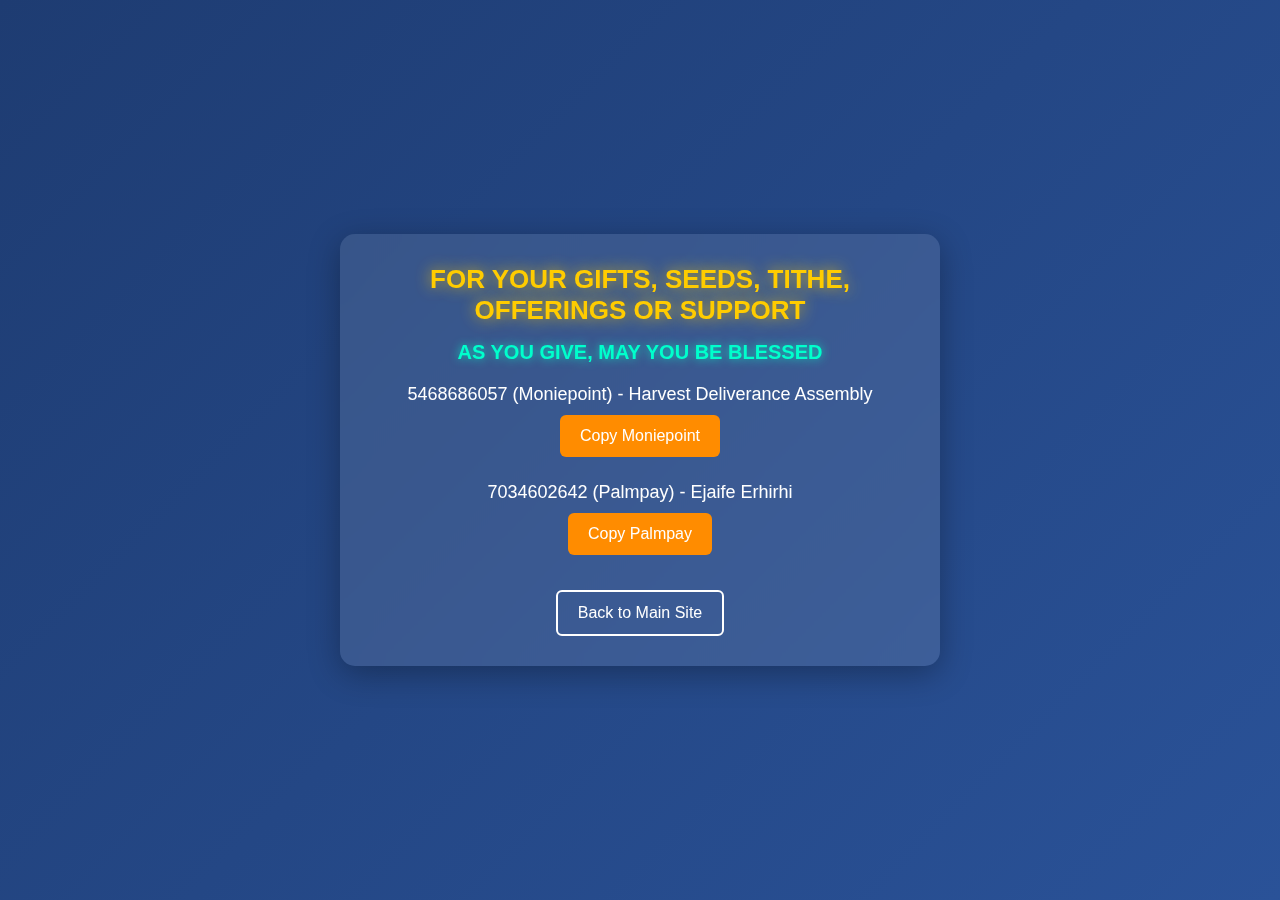
==== donation.html @ 5fea612c "Updated donation.html and style.css" ====
<!DOCTYPE html> <html 
lang="en"> <head>
    <meta charset="UTF-8"> 
    <meta name="viewport" 
    content="width=device-width, 
    initial-scale=1.0"> 
    <title>Church 
    Donation</title> <link 
    rel="stylesheet" 
    href="style.css">
</head> <body> <div 
    class="container">
        <h1>FOR YOUR GIFTS, 
        SEEDS, TITHE, OFFERINGS 
        OR SUPPORT</h1> <p 
        class="blessing">AS YOU 
        GIVE, MAY YOU BE 
        BLESSED</p> 
        <p>5468686057 
        (Moniepoint) - Harvest 
        Deliverance 
        Assembly</p> <button 
        onclick="copyAccount('5468686057')">Copy 
        Moniepoint</button>
        
        <p>7034602642 (Palmpay) 
        - Ejaife Erhirhi</p> 
        <button 
        onclick="copyAccount('7034602642')">Copy 
        Palmpay</button> <br> 
        <a href="index.html" 
        class="back-button">Back 
        to Main Site</a>
    </div> <script> function 
        copyAccount(accountNumber) 
        {
            navigator.clipboard.writeText(accountNumber).then(() 
            => {
                alert("Account 
                Number Copied: 
                " + 
                accountNumber);
            });
        }
    </script> </body>
</html>
---- style.css ----
/* General Reset */ * { margin: 
    0; padding: 0; box-sizing: 
    border-box; font-family: 
    'Poppins', sans-serif;
}
/* Full Page Background */ body 
{
    background: 
    linear-gradient(135deg, 
    #1e3c72, #2a5298);
    color: white; text-align: 
    center; height: 100vh; 
    display: flex; 
    justify-content: center; 
    align-items: center; 
    flex-direction: column;
}
/* Glassmorphism Container */ 
.container {
    background: rgba(255, 255, 
    255, 0.1); backdrop-filter: 
    blur(12px); padding: 30px; 
    border-radius: 15px; width: 
    90%; max-width: 600px; 
    box-shadow: 0 8px 32px 
    rgba(0, 0, 0, 0.3);
}
/* Glowing Heading */ h1 { 
    font-size: 26px; 
    font-weight: bold; 
    text-transform: uppercase; 
    margin-bottom: 15px; color: 
    #ffcc00;
    text-shadow: 0px 0px 15px 
    rgba(255, 204, 0, 0.8);
}
/* Inspirational Message */ 
.blessing {
    font-size: 20px; 
    font-weight: bold; color: 
    #00ffcc;
    text-shadow: 0px 0px 10px 
    rgba(0, 255, 204, 0.8); 
    margin-bottom: 20px;
}
/* Account Details */ p { 
    font-size: 18px; margin: 
    10px 0;
}
/* Copy Buttons */ button { 
    background: #ff8c00; 
    border: none; color: white; 
    padding: 12px 20px; 
    font-size: 16px; cursor: 
    pointer; border-radius: 
    6px; transition: 0.3s 
    ease-in-out; margin-bottom: 
    15px;
}
button:hover { background: 
    #ffa726;
    transform: scale(1.05);
}
/* Back to Main Site Button */ 
.back-button {
    background: transparent; 
    border: 2px solid white; 
    color: white; padding: 12px 
    20px; font-size: 16px; 
    cursor: pointer; 
    border-radius: 6px; 
    transition: 0.3s 
    ease-in-out; 
    text-decoration: none; 
    display: inline-block; 
    margin-top: 20px;
}
.back-button:hover { 
    background: white; color: 
    black; transform: 
    scale(1.05);
}
/* Custom Scrollbar */
::-webkit-scrollbar {
    width: 8px;
}
::-webkit-scrollbar-track {
    background: #2a5298;
}
::-webkit-scrollbar-thumb {
    background: #ff8c00; 
    border-radius: 6px;
}
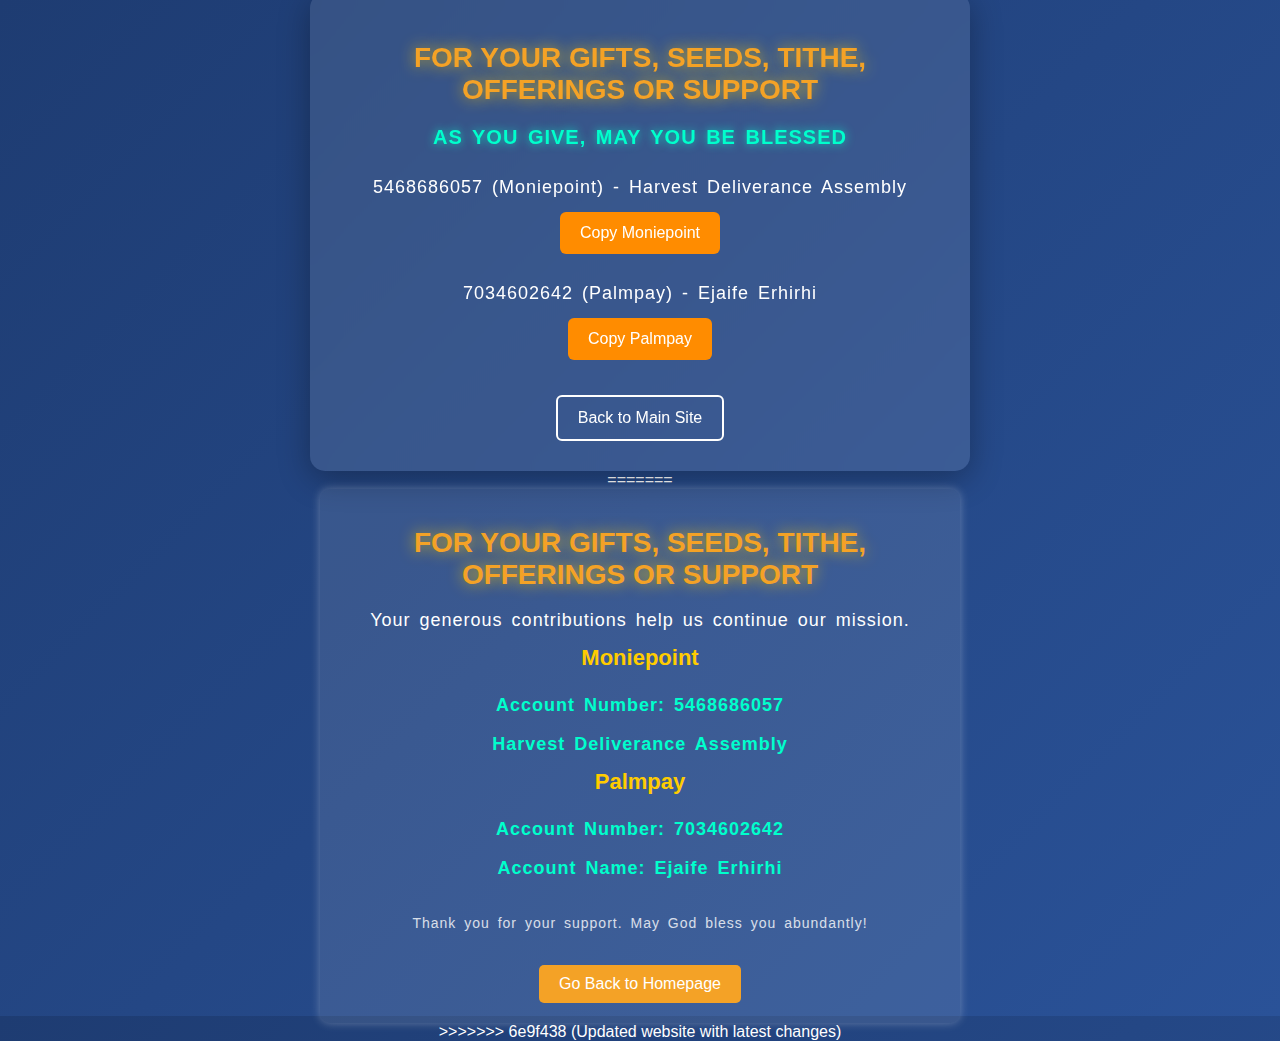
==== commit 9cc4351d: "Updated website with latest changes" ====
--- a/donation.html
+++ b/donation.html
@@ -1,3 +1,4 @@
+<<<<<<< HEAD
 <!DOCTYPE html> <html 
 lang="en"> <head>
     <meta charset="UTF-8"> 
@@ -43,4 +44,99 @@
             });
         }
     </script> </body>
+=======
+<!DOCTYPE html>
+<html lang="en">
+<head>
+    <meta charset="UTF-8">
+    <meta name="viewport" content="width=device-width, initial-scale=1.0">
+    <title>Donate - Harvest Deliverance Assembly</title>
+    <link rel="stylesheet" href="style.css">
+    <style>
+        body {
+            background-color: #1a1a2e; /* Dark blue background */
+            color: #fff;
+            font-family: 'Arial', sans-serif;
+            text-align: center;
+            padding: 50px;
+        }
+
+        .donation-container {
+            max-width: 600px;
+            margin: auto;
+            background: rgba(255, 255, 255, 0.1);
+            padding: 20px;
+            border-radius: 10px;
+            box-shadow: 0px 0px 10px rgba(255, 255, 255, 0.3);
+        }
+
+        h1 {
+            color: #f4a226; /* Gold color */
+            font-size: 28px;
+        }
+
+        p {
+            font-size: 18px;
+            line-height: 1.6;
+        }
+
+        .account-details {
+            font-size: 20px;
+            font-weight: bold;
+            margin-top: 20px;
+            color: #00ffcc; /* Light green */
+        }
+
+        .bank {
+            font-size: 22px;
+            font-weight: bold;
+            color: #ffcc00; /* Yellow */
+        }
+
+        .footer {
+            margin-top: 30px;
+            font-size: 14px;
+            opacity: 0.8;
+        }
+
+        .btn-back {
+            display: inline-block;
+            margin-top: 20px;
+            padding: 10px 20px;
+            font-size: 16px;
+            color: #fff;
+            background: #f4a226;
+            border: none;
+            border-radius: 5px;
+            text-decoration: none;
+            transition: 0.3s;
+        }
+
+        .btn-back:hover {
+            background: #d18f1d;
+        }
+    </style>
+</head>
+<body>
+    <div class="donation-container">
+        <h1>FOR YOUR GIFTS, SEEDS, TITHE, OFFERINGS OR SUPPORT</h1>
+        <p>Your generous contributions help us continue our mission.</p>
+
+        <div class="bank">Moniepoint</div>
+        <div class="account-details">
+            <p>Account Number: 5468686057</p>
+            <p>Harvest Deliverance Assembly</p>
+        </div>
+
+        <div class="bank">Palmpay</div>
+        <div class="account-details">
+            <p>Account Number: 7034602642</p>
+            <p>Account Name: Ejaife Erhirhi</p>
+        </div>
+
+        <p class="footer">Thank you for your support. May God bless you abundantly!</p>
+        <a href="index.html" class="btn-back">Go Back to Homepage</a>
+    </div>
+</body>
+>>>>>>> 6e9f438 (Updated website with latest changes)
 </html>
--- a/style.css
+++ b/style.css
@@ -1,3 +1,4 @@
+<<<<<<< HEAD
 /* General Reset */ * { margin: 
     0; padding: 0; box-sizing: 
     border-box; font-family: 
@@ -91,3 +92,111 @@
     background: #ff8c00; 
     border-radius: 6px;
 }
+=======
+/* General Adjustments */
+body {
+    line-height: 1.8; /* Improves readability */
+}
+
+/* Adjust letter and word spacing for better readability */
+p {
+    letter-spacing: 1px;
+    word-spacing: 3px;
+}
+
+/* Increase spacing between sections */
+section {
+    margin-bottom: 30px; /* More spacing between sections */
+}
+
+/* Header */
+header h1 {
+    font-size: 32px;
+    font-weight: bold;
+    color: white;
+    text-shadow: 3px 3px 8px gold;
+    background: linear-gradient(to right, purple, gold);
+    padding: 15px;
+    border-radius: 10px;
+}
+
+/* Social Media Handles */
+.social-media a {
+    color: darkblue;
+    text-decoration: underline;
+    font-weight: bold;
+    letter-spacing: 1px; /* Adds spacing between letters */
+    word-spacing: 2px; /* Adds spacing between words */
+    transition: color 0.3s ease-in-out;
+}
+
+.social-media a:hover {
+    color: lightpurple;
+}
+
+/* Bishop Image */
+.bishop img {
+    width: 150px; /* Reduced size for better fit */
+    height: auto;
+    border-radius: 10px;
+    margin: 10px 0;
+}
+
+/* Donation Button */
+.donate-button {
+    display: inline-block;
+    background: linear-gradient(to right, gold, orange);
+    padding: 12px 20px;
+    border-radius: 5px;
+    color: white;
+    font-size: 18px;
+    font-weight: bold;
+    text-decoration: none;
+    box-shadow: 2px 2px 8px rgba(0, 0, 0, 0.5);
+    animation: pulse 2s infinite;
+}
+
+@keyframes pulse {
+    0% { transform: scale(1); }
+    50% { transform: scale(1.05); }
+    100% { transform: scale(1); }
+}
+
+/* Good News Section */
+.good-news {
+    text-align: center;
+    font-weight: bold;
+    font-size: 20px;
+    padding: 20px;
+    background: linear-gradient(to right, orange, yellow);
+    border-radius: 10px;
+}
+
+.good-news h2 {
+    font-size: 28px;
+    text-shadow: 3px 3px 8px gold;
+}
+
+.good-news .theme {
+    font-size: 30px;
+    font-weight: bold;
+    color: white;
+    background: linear-gradient(to right, red, purple);
+    padding: 10px;
+    border-radius: 8px;
+    text-shadow: 4px 4px 10px black;
+    animation: glow 1.5s infinite alternate;
+}
+
+@keyframes glow {
+    0% { text-shadow: 0 0 5px gold; }
+    100% { text-shadow: 0 0 15px white; }
+}
+
+/* General Text Adjustments */
+.text-content {
+    letter-spacing: 1.5px;
+    word-spacing: 4px;
+    text-align: justify;
+}
+>>>>>>> 6e9f438 (Updated website with latest changes)
--- a/style.css
+++ b/style.css
@@ -1,3 +1,4 @@
+<<<<<<< HEAD
 /* General Reset */ * { margin: 
     0; padding: 0; box-sizing: 
     border-box; font-family: 
@@ -91,3 +92,111 @@
     background: #ff8c00; 
     border-radius: 6px;
 }
+=======
+/* General Adjustments */
+body {
+    line-height: 1.8; /* Improves readability */
+}
+
+/* Adjust letter and word spacing for better readability */
+p {
+    letter-spacing: 1px;
+    word-spacing: 3px;
+}
+
+/* Increase spacing between sections */
+section {
+    margin-bottom: 30px; /* More spacing between sections */
+}
+
+/* Header */
+header h1 {
+    font-size: 32px;
+    font-weight: bold;
+    color: white;
+    text-shadow: 3px 3px 8px gold;
+    background: linear-gradient(to right, purple, gold);
+    padding: 15px;
+    border-radius: 10px;
+}
+
+/* Social Media Handles */
+.social-media a {
+    color: darkblue;
+    text-decoration: underline;
+    font-weight: bold;
+    letter-spacing: 1px; /* Adds spacing between letters */
+    word-spacing: 2px; /* Adds spacing between words */
+    transition: color 0.3s ease-in-out;
+}
+
+.social-media a:hover {
+    color: lightpurple;
+}
+
+/* Bishop Image */
+.bishop img {
+    width: 150px; /* Reduced size for better fit */
+    height: auto;
+    border-radius: 10px;
+    margin: 10px 0;
+}
+
+/* Donation Button */
+.donate-button {
+    display: inline-block;
+    background: linear-gradient(to right, gold, orange);
+    padding: 12px 20px;
+    border-radius: 5px;
+    color: white;
+    font-size: 18px;
+    font-weight: bold;
+    text-decoration: none;
+    box-shadow: 2px 2px 8px rgba(0, 0, 0, 0.5);
+    animation: pulse 2s infinite;
+}
+
+@keyframes pulse {
+    0% { transform: scale(1); }
+    50% { transform: scale(1.05); }
+    100% { transform: scale(1); }
+}
+
+/* Good News Section */
+.good-news {
+    text-align: center;
+    font-weight: bold;
+    font-size: 20px;
+    padding: 20px;
+    background: linear-gradient(to right, orange, yellow);
+    border-radius: 10px;
+}
+
+.good-news h2 {
+    font-size: 28px;
+    text-shadow: 3px 3px 8px gold;
+}
+
+.good-news .theme {
+    font-size: 30px;
+    font-weight: bold;
+    color: white;
+    background: linear-gradient(to right, red, purple);
+    padding: 10px;
+    border-radius: 8px;
+    text-shadow: 4px 4px 10px black;
+    animation: glow 1.5s infinite alternate;
+}
+
+@keyframes glow {
+    0% { text-shadow: 0 0 5px gold; }
+    100% { text-shadow: 0 0 15px white; }
+}
+
+/* General Text Adjustments */
+.text-content {
+    letter-spacing: 1.5px;
+    word-spacing: 4px;
+    text-align: justify;
+}
+>>>>>>> 6e9f438 (Updated website with latest changes)
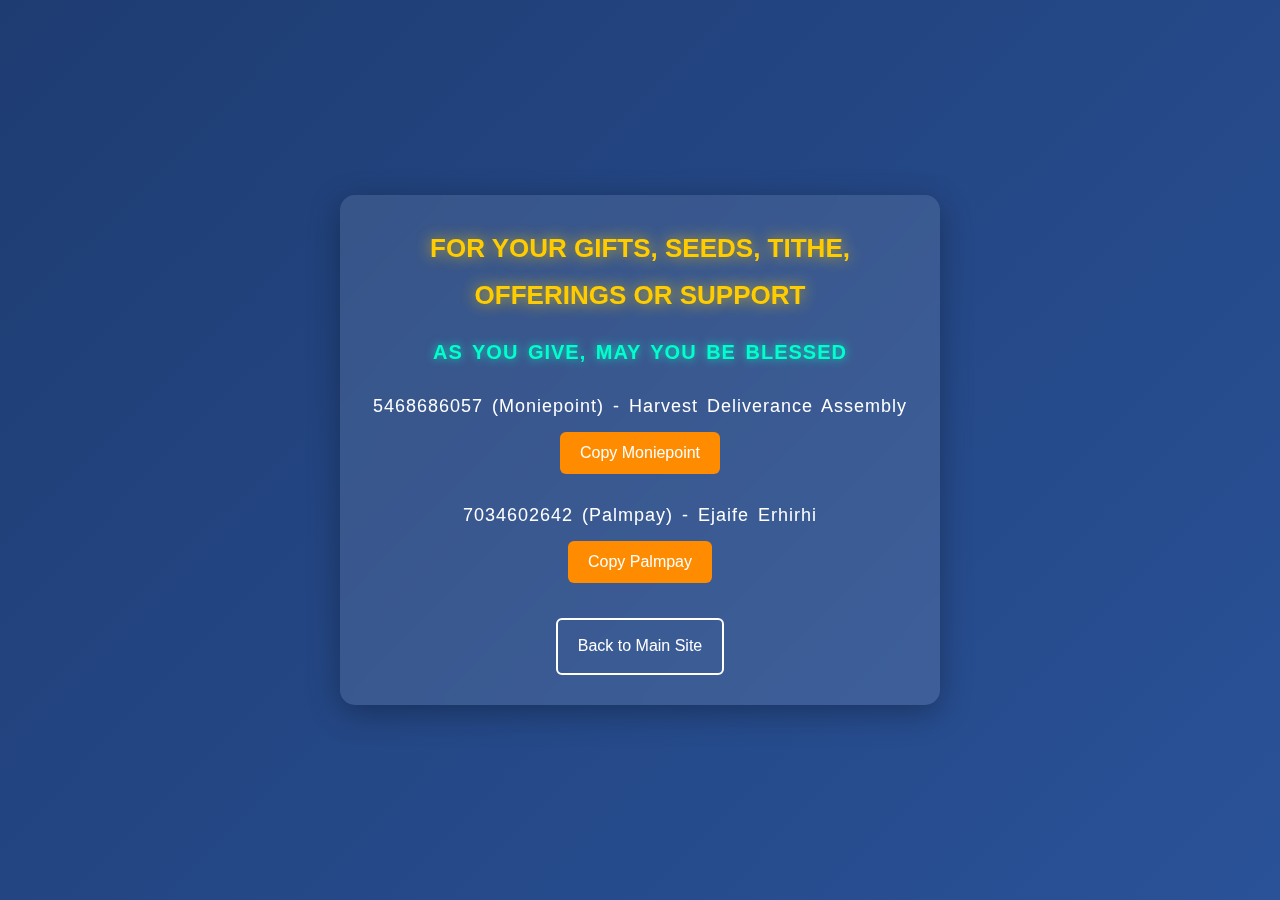
==== commit b4006104: "updted" ====
--- a/donation.html
+++ b/donation.html
@@ -1,4 +1,3 @@
-<<<<<<< HEAD
 <!DOCTYPE html> <html 
 lang="en"> <head>
     <meta charset="UTF-8"> 
@@ -44,99 +43,4 @@
             });
         }
     </script> </body>
-=======
-<!DOCTYPE html>
-<html lang="en">
-<head>
-    <meta charset="UTF-8">
-    <meta name="viewport" content="width=device-width, initial-scale=1.0">
-    <title>Donate - Harvest Deliverance Assembly</title>
-    <link rel="stylesheet" href="style.css">
-    <style>
-        body {
-            background-color: #1a1a2e; /* Dark blue background */
-            color: #fff;
-            font-family: 'Arial', sans-serif;
-            text-align: center;
-            padding: 50px;
-        }
 
-        .donation-container {
-            max-width: 600px;
-            margin: auto;
-            background: rgba(255, 255, 255, 0.1);
-            padding: 20px;
-            border-radius: 10px;
-            box-shadow: 0px 0px 10px rgba(255, 255, 255, 0.3);
-        }
-
-        h1 {
-            color: #f4a226; /* Gold color */
-            font-size: 28px;
-        }
-
-        p {
-            font-size: 18px;
-            line-height: 1.6;
-        }
-
-        .account-details {
-            font-size: 20px;
-            font-weight: bold;
-            margin-top: 20px;
-            color: #00ffcc; /* Light green */
-        }
-
-        .bank {
-            font-size: 22px;
-            font-weight: bold;
-            color: #ffcc00; /* Yellow */
-        }
-
-        .footer {
-            margin-top: 30px;
-            font-size: 14px;
-            opacity: 0.8;
-        }
-
-        .btn-back {
-            display: inline-block;
-            margin-top: 20px;
-            padding: 10px 20px;
-            font-size: 16px;
-            color: #fff;
-            background: #f4a226;
-            border: none;
-            border-radius: 5px;
-            text-decoration: none;
-            transition: 0.3s;
-        }
-
-        .btn-back:hover {
-            background: #d18f1d;
-        }
-    </style>
-</head>
-<body>
-    <div class="donation-container">
-        <h1>FOR YOUR GIFTS, SEEDS, TITHE, OFFERINGS OR SUPPORT</h1>
-        <p>Your generous contributions help us continue our mission.</p>
-
-        <div class="bank">Moniepoint</div>
-        <div class="account-details">
-            <p>Account Number: 5468686057</p>
-            <p>Harvest Deliverance Assembly</p>
-        </div>
-
-        <div class="bank">Palmpay</div>
-        <div class="account-details">
-            <p>Account Number: 7034602642</p>
-            <p>Account Name: Ejaife Erhirhi</p>
-        </div>
-
-        <p class="footer">Thank you for your support. May God bless you abundantly!</p>
-        <a href="index.html" class="btn-back">Go Back to Homepage</a>
-    </div>
-</body>
->>>>>>> 6e9f438 (Updated website with latest changes)
-</html>
--- a/style.css
+++ b/style.css
@@ -1,4 +1,3 @@
-<<<<<<< HEAD
 /* General Reset */ * { margin: 
     0; padding: 0; box-sizing: 
     border-box; font-family: 
@@ -92,7 +91,7 @@
     background: #ff8c00; 
     border-radius: 6px;
 }
-=======
+
 /* General Adjustments */
 body {
     line-height: 1.8; /* Improves readability */
@@ -199,4 +198,3 @@
     word-spacing: 4px;
     text-align: justify;
 }
->>>>>>> 6e9f438 (Updated website with latest changes)
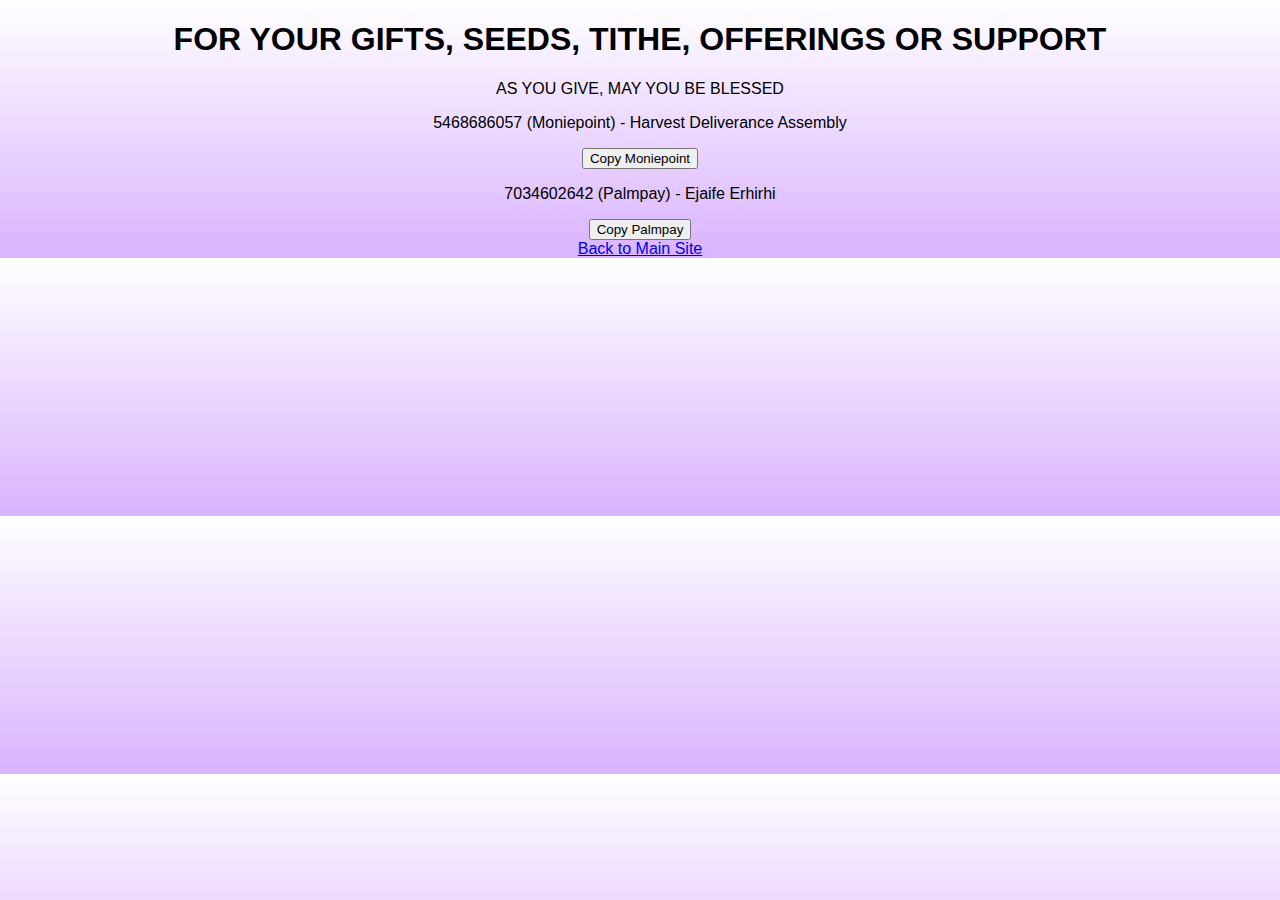
==== commit d2be5aa5: "updatedwebsite layout animations" ====
--- a/donation.html
+++ b/donation.html
@@ -1,46 +1,37 @@
-<!DOCTYPE html> <html 
-lang="en"> <head>
-    <meta charset="UTF-8"> 
-    <meta name="viewport" 
-    content="width=device-width, 
-    initial-scale=1.0"> 
-    <title>Church 
-    Donation</title> <link 
-    rel="stylesheet" 
-    href="style.css">
-</head> <body> <div 
-    class="container">
-        <h1>FOR YOUR GIFTS, 
-        SEEDS, TITHE, OFFERINGS 
-        OR SUPPORT</h1> <p 
-        class="blessing">AS YOU 
-        GIVE, MAY YOU BE 
-        BLESSED</p> 
-        <p>5468686057 
-        (Moniepoint) - Harvest 
-        Deliverance 
-        Assembly</p> <button 
-        onclick="copyAccount('5468686057')">Copy 
-        Moniepoint</button>
+<!DOCTYPE html>
+<html lang="en">
+<head>
+    <meta charset="UTF-8">
+    <meta name="viewport" content="width=device-width, initial-scale=1.0">
+    <title>Church Donation</title>
+    <link rel="stylesheet" href="style.css">
+</head>
+<body>
+    <div class="container">
+        <h1>FOR YOUR GIFTS, SEEDS, TITHE, OFFERINGS OR SUPPORT</h1>
+        <p class="blessing">AS YOU GIVE, MAY YOU BE BLESSED</p>
         
-        <p>7034602642 (Palmpay) 
-        - Ejaife Erhirhi</p> 
-        <button 
-        onclick="copyAccount('7034602642')">Copy 
-        Palmpay</button> <br> 
-        <a href="index.html" 
-        class="back-button">Back 
-        to Main Site</a>
-    </div> <script> function 
-        copyAccount(accountNumber) 
-        {
-            navigator.clipboard.writeText(accountNumber).then(() 
-            => {
-                alert("Account 
-                Number Copied: 
-                " + 
-                accountNumber);
+        <p>5468686057 (Moniepoint) - Harvest Deliverance Assembly</p>
+        <button class="copy-btn" data-account="5468686057">Copy Moniepoint</button>
+        
+        <p>7034602642 (Palmpay) - Ejaife Erhirhi</p>
+        <button class="copy-btn" data-account="7034602642">Copy Palmpay</button>
+
+        <br>
+        <a href="index.html" class="back-button">Back to Main Site</a>
+    </div>
+
+    <script>
+        document.querySelectorAll(".copy-btn").forEach(button => {
+            button.addEventListener("click", function () {
+                const accountNumber = this.getAttribute("data-account");
+                navigator.clipboard.writeText(accountNumber).then(() => {
+                    alert("Account Number Copied: " + accountNumber);
+                }).catch(err => {
+                    console.error("Failed to copy: ", err);
+                });
             });
-        }
-    </script> </body>
-
+        });
+    </script>
+</body>
+</html>
--- a/style.css
+++ b/style.css
@@ -1,200 +1,117 @@
-/* General Reset */ * { margin: 
-    0; padding: 0; box-sizing: 
-    border-box; font-family: 
-    'Poppins', sans-serif;
+body { font-family: Arial, 
+    sans-serif; background: 
+    linear-gradient(to bottom, 
+    #ffffff, #d9b3ff);
+    text-align: center; margin: 
+    0; padding: 0;
 }
-/* Full Page Background */ body 
+/* Header Logo */ .header-logo 
+img {
+    width: 100%; max-width: 
+    250px; display: block; 
+    margin: 10px auto;
+}
+/* Corner Logos */ 
+.corner-logos img {
+    position: absolute; width: 
+    50px; top: 10px;
+}
+.top-left { left: 10px; } 
+.top-right { right: 10px; } /* 
+Welcome Title */ .welcome-title 
 {
-    background: 
-    linear-gradient(135deg, 
-    #1e3c72, #2a5298);
-    color: white; text-align: 
-    center; height: 100vh; 
-    display: flex; 
-    justify-content: center; 
-    align-items: center; 
-    flex-direction: column;
+    font-size: 2em; 
+    font-weight: bold; color: 
+    #6a0dad;
+    text-shadow: 2px 2px 
+    #ffcc00;
 }
-/* Glassmorphism Container */ 
-.container {
-    background: rgba(255, 255, 
-    255, 0.1); backdrop-filter: 
-    blur(12px); padding: 30px; 
-    border-radius: 15px; width: 
-    90%; max-width: 600px; 
-    box-shadow: 0 8px 32px 
-    rgba(0, 0, 0, 0.3);
+/* Sections */ .section-title { 
+    font-size: 1.5em; 
+    font-weight: bold; color: 
+    #6a0dad;
+}7
+/* Highlighted Text */ 
+.highlighted {
+    font-weight: bold;
+    color: white; /* White text for contrast */
+    background: linear-gradient(to right, #ff4500, #ffcc00); /* Darker orange to bright gold */
+    padding: 8px;
+    border-radius: 5px;
+    display: inline-block;
+    font-size: 1.2em;
 }
-/* Glowing Heading */ h1 { 
-    font-size: 26px; 
-    font-weight: bold; 
-    text-transform: uppercase; 
-    margin-bottom: 15px; color: 
+    
+}
+/* Good News Box */ .good-news 
+{
+    background: #f3e5f5; 
+    padding: 15px; 
+    border-radius: 10px; width: 
+    80%; margin: 20px auto;
+}
+.theme-box { background: 
+    #240090;
+    padding: 10px; 
+    border-radius: 8px; width: 
+    60%; margin: 15px auto;
+}
+.theme-text { font-size: 1.3em; 
+    font-weight: bold; color: 
+    yellow;
+}
+/* Bishop Section */ 
+.bishop-section img {
+    width: 150px; 
+    border-radius: 10px;
+}
+.bishop-text { font-size: 1em; 
+    margin-top: 10px;
+}
+/* Social Media */ 
+.social-media h3 {
+    font-size: 1.5em; 
+    font-weight: bold; color: 
+    #6a0dad;
+}
+.social-media p { font-size: 
+    1.1em; font-weight: bold;
+}
+/* Donation Button */ .donation 
+{
+    background: #ff6600; 
+    padding: 15px; 
+    border-radius: 8px; width: 
+    80%; margin: 30px auto;
+}
+.donation-text { color: white; 
+    font-size: 1.2em; 
+    font-weight: bold;
+}
+/* Spacing Fix: Between 
+Donation and Stay Connected */ 
+.donation {
+    margin-bottom: 80px;
+}
+/* Stay Connected */ 
+.stay-connected h2 {
+    font-size: 1.5em; 
+    font-weight: bold; color: 
+    #6a0dad;
+    text-shadow: 2px 2px 
     #ffcc00;
-    text-shadow: 0px 0px 15px 
-    rgba(255, 204, 0, 0.8);
 }
-/* Inspirational Message */ 
-.blessing {
-    font-size: 20px; 
-    font-weight: bold; color: 
-    #00ffcc;
-    text-shadow: 0px 0px 10px 
-    rgba(0, 255, 204, 0.8); 
-    margin-bottom: 20px;
-}
-/* Account Details */ p { 
-    font-size: 18px; margin: 
-    10px 0;
-}
-/* Copy Buttons */ button { 
-    background: #ff8c00; 
-    border: none; color: white; 
-    padding: 12px 20px; 
-    font-size: 16px; cursor: 
-    pointer; border-radius: 
-    6px; transition: 0.3s 
-    ease-in-out; margin-bottom: 
-    15px;
-}
-button:hover { background: 
-    #ffa726;
-    transform: scale(1.05);
-}
-/* Back to Main Site Button */ 
-.back-button {
-    background: transparent; 
-    border: 2px solid white; 
-    color: white; padding: 12px 
-    20px; font-size: 16px; 
-    cursor: pointer; 
-    border-radius: 6px; 
-    transition: 0.3s 
-    ease-in-out; 
-    text-decoration: none; 
-    display: inline-block; 
-    margin-top: 20px;
-}
-.back-button:hover { 
-    background: white; color: 
-    black; transform: 
-    scale(1.05);
-}
-/* Custom Scrollbar */
-::-webkit-scrollbar {
-    width: 8px;
-}
-::-webkit-scrollbar-track {
-    background: #2a5298;
-}
-::-webkit-scrollbar-thumb {
-    background: #ff8c00; 
-    border-radius: 6px;
+.donation-link {
+    font-weight: bold;
+    color: white;
+    background: linear-gradient(to right, #ff4500, #ffcc00);
+    padding: 10px 15px;
+    border-radius: 5px;
+    text-decoration: none;
+    display: inline-block;
+    transition: 0.3s;
 }
 
-/* General Adjustments */
-body {
-    line-height: 1.8; /* Improves readability */
+.donation-link:hover {
+    background: linear-gradient(to right, #cc3700, #e6b800);
 }
-
-/* Adjust letter and word spacing for better readability */
-p {
-    letter-spacing: 1px;
-    word-spacing: 3px;
-}
-
-/* Increase spacing between sections */
-section {
-    margin-bottom: 30px; /* More spacing between sections */
-}
-
-/* Header */
-header h1 {
-    font-size: 32px;
-    font-weight: bold;
-    color: white;
-    text-shadow: 3px 3px 8px gold;
-    background: linear-gradient(to right, purple, gold);
-    padding: 15px;
-    border-radius: 10px;
-}
-
-/* Social Media Handles */
-.social-media a {
-    color: darkblue;
-    text-decoration: underline;
-    font-weight: bold;
-    letter-spacing: 1px; /* Adds spacing between letters */
-    word-spacing: 2px; /* Adds spacing between words */
-    transition: color 0.3s ease-in-out;
-}
-
-.social-media a:hover {
-    color: lightpurple;
-}
-
-/* Bishop Image */
-.bishop img {
-    width: 150px; /* Reduced size for better fit */
-    height: auto;
-    border-radius: 10px;
-    margin: 10px 0;
-}
-
-/* Donation Button */
-.donate-button {
-    display: inline-block;
-    background: linear-gradient(to right, gold, orange);
-    padding: 12px 20px;
-    border-radius: 5px;
-    color: white;
-    font-size: 18px;
-    font-weight: bold;
-    text-decoration: none;
-    box-shadow: 2px 2px 8px rgba(0, 0, 0, 0.5);
-    animation: pulse 2s infinite;
-}
-
-@keyframes pulse {
-    0% { transform: scale(1); }
-    50% { transform: scale(1.05); }
-    100% { transform: scale(1); }
-}
-
-/* Good News Section */
-.good-news {
-    text-align: center;
-    font-weight: bold;
-    font-size: 20px;
-    padding: 20px;
-    background: linear-gradient(to right, orange, yellow);
-    border-radius: 10px;
-}
-
-.good-news h2 {
-    font-size: 28px;
-    text-shadow: 3px 3px 8px gold;
-}
-
-.good-news .theme {
-    font-size: 30px;
-    font-weight: bold;
-    color: white;
-    background: linear-gradient(to right, red, purple);
-    padding: 10px;
-    border-radius: 8px;
-    text-shadow: 4px 4px 10px black;
-    animation: glow 1.5s infinite alternate;
-}
-
-@keyframes glow {
-    0% { text-shadow: 0 0 5px gold; }
-    100% { text-shadow: 0 0 15px white; }
-}
-
-/* General Text Adjustments */
-.text-content {
-    letter-spacing: 1.5px;
-    word-spacing: 4px;
-    text-align: justify;
-}
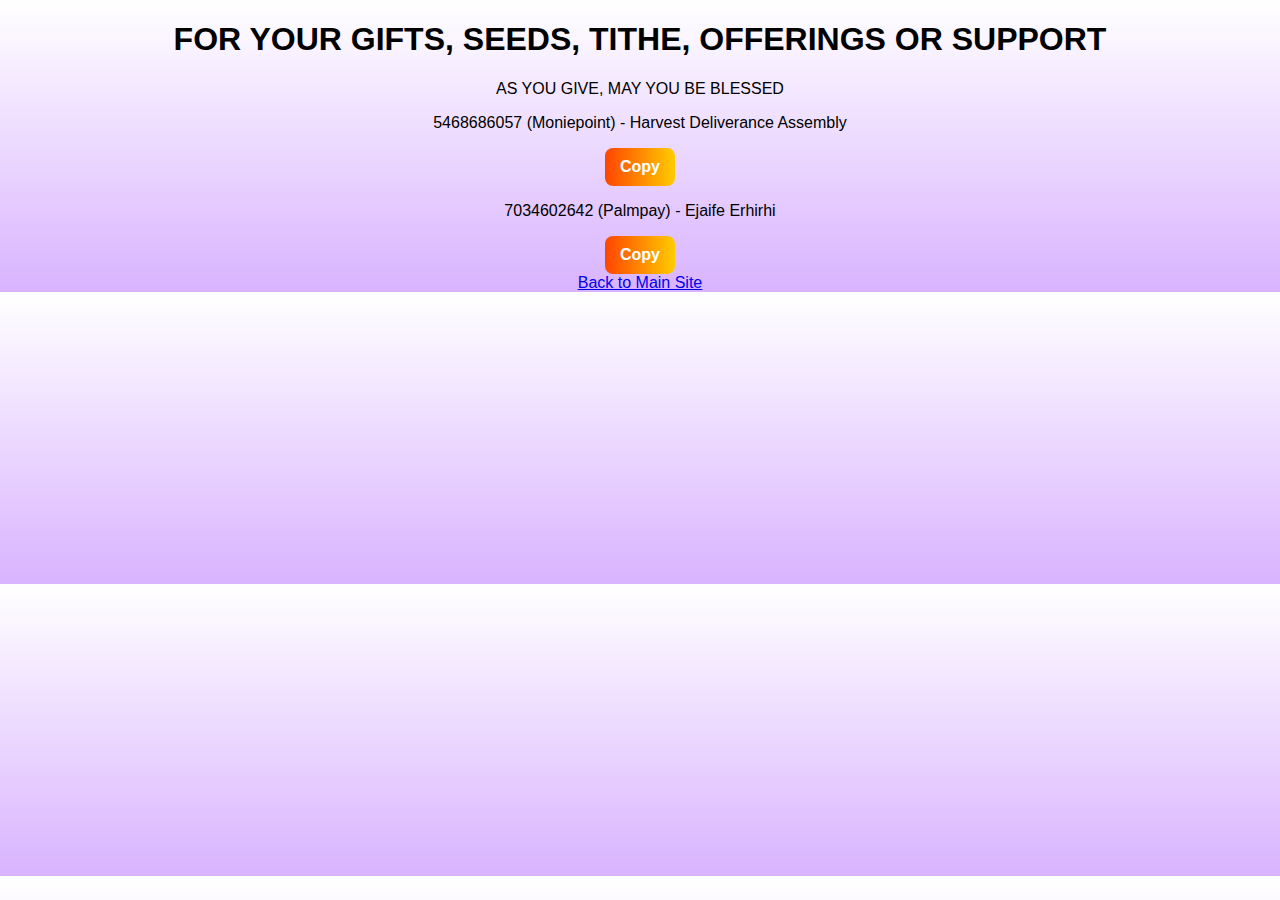
==== commit 0f4b3666: "updated website layouts animation stylings" ====
--- a/donation.html
+++ b/donation.html
@@ -12,26 +12,27 @@
         <p class="blessing">AS YOU GIVE, MAY YOU BE BLESSED</p>
         
         <p>5468686057 (Moniepoint) - Harvest Deliverance Assembly</p>
-        <button class="copy-btn" data-account="5468686057">Copy Moniepoint</button>
+        <button class="copy-btn" data-account="5468686057" onclick="copyText(this)">Copy</button>
         
         <p>7034602642 (Palmpay) - Ejaife Erhirhi</p>
-        <button class="copy-btn" data-account="7034602642">Copy Palmpay</button>
+        <button class="copy-btn" data-account="7034602642" onclick="copyText(this)">Copy</button>
 
         <br>
         <a href="index.html" class="back-button">Back to Main Site</a>
     </div>
 
     <script>
-        document.querySelectorAll(".copy-btn").forEach(button => {
-            button.addEventListener("click", function () {
-                const accountNumber = this.getAttribute("data-account");
-                navigator.clipboard.writeText(accountNumber).then(() => {
-                    alert("Account Number Copied: " + accountNumber);
-                }).catch(err => {
-                    console.error("Failed to copy: ", err);
-                });
+        function copyText(button) {
+            const accountNumber = button.getAttribute("data-account");
+            navigator.clipboard.writeText(accountNumber).then(() => {
+                button.innerText = "Copied!";
+                setTimeout(() => {
+                    button.innerText = "Copy";
+                }, 2000);
+            }).catch(err => {
+                console.error("Failed to copy: ", err);
             });
-        });
+        }
     </script>
 </body>
 </html>
--- a/style.css
+++ b/style.css
@@ -1,106 +1,150 @@
-body { font-family: Arial, 
-    sans-serif; background: 
-    linear-gradient(to bottom, 
-    #ffffff, #d9b3ff);
-    text-align: center; margin: 
-    0; padding: 0;
+/* General Page Styling */
+body { 
+    font-family: Arial, sans-serif; 
+    background: linear-gradient(to bottom, #ffffff, #d9b3ff);
+    text-align: center; 
+    margin: 0; 
+    padding: 0;
 }
-/* Header Logo */ .header-logo 
-img {
-    width: 100%; max-width: 
-    250px; display: block; 
+
+/* Header Logo */
+.header-logo img {
+    width: 100%;
+    max-width: 250px; 
+    display: block; 
     margin: 10px auto;
 }
-/* Corner Logos */ 
+
+/* Corner Logos */
 .corner-logos img {
-    position: absolute; width: 
-    50px; top: 10px;
+    position: absolute; 
+    width: 50px; 
+    top: 10px;
 }
+
 .top-left { left: 10px; } 
-.top-right { right: 10px; } /* 
-Welcome Title */ .welcome-title 
-{
+.top-right { right: 10px; } 
+
+/* Welcome Title */
+.welcome-title {
     font-size: 2em; 
-    font-weight: bold; color: 
-    #6a0dad;
-    text-shadow: 2px 2px 
-    #ffcc00;
+    font-weight: bold; 
+    color: #6a0dad;
+    text-shadow: 2px 2px #ffcc00;
 }
-/* Sections */ .section-title { 
+
+/* Sections */
+.section-title { 
     font-size: 1.5em; 
-    font-weight: bold; color: 
-    #6a0dad;
-}7
-/* Highlighted Text */ 
+    font-weight: bold; 
+    color: #6a0dad;
+}
+
+/* Highlighted Text */
 .highlighted {
     font-weight: bold;
-    color: white; /* White text for contrast */
-    background: linear-gradient(to right, #ff4500, #ffcc00); /* Darker orange to bright gold */
+    color: white; 
+    background: linear-gradient(to right, #ff4500, #ffcc00);
     padding: 8px;
     border-radius: 5px;
     display: inline-block;
     font-size: 1.2em;
 }
-    
-}
-/* Good News Box */ .good-news 
-{
+
+/* Good News Box */
+.good-news {
     background: #f3e5f5; 
     padding: 15px; 
-    border-radius: 10px; width: 
-    80%; margin: 20px auto;
+    border-radius: 10px; 
+    width: 80%; 
+    margin: 20px auto;
 }
-.theme-box { background: 
-    #240090;
+
+/* Theme Box */
+.theme-box { 
+    background: #240090;
     padding: 10px; 
-    border-radius: 8px; width: 
-    60%; margin: 15px auto;
+    border-radius: 8px; 
+    width: 60%; 
+    margin: 15px auto;
 }
-.theme-text { font-size: 1.3em; 
-    font-weight: bold; color: 
-    yellow;
+
+/* THEME: "THIS HANDSOME MAN MUST HAVE SOME" */
+.theme-text { 
+    font-size: 2em; /* Bigger and bolder */
+    font-weight: 900; /* Strong bold effect */
+    color: yellow;
+    text-shadow: 4px 4px 5px rgba(0, 0, 0, 0.6);
 }
-/* Bishop Section */ 
-.bishop-section img {
-    width: 150px; 
-    border-radius: 10px;
+
+/* Bishop Section */
+.bishop-section {
+    margin-top: 20px;
+    text-align: center;
 }
-.bishop-text { font-size: 1em; 
+
+.bishop-picture {
+    width: 80px; /* Reduced size */
+    max-width: 100%;
+    border-radius: 5px;
+    box-shadow: 2px 2px 5px rgba(0, 0, 0, 0.3);
+}
+
+.bishop-text { 
+    font-size: 1em; 
     margin-top: 10px;
 }
-/* Social Media */ 
+
+/* Social Media */
 .social-media h3 {
     font-size: 1.5em; 
-    font-weight: bold; color: 
-    #6a0dad;
+    font-weight: bold; 
+    color: #6a0dad;
 }
-.social-media p { font-size: 
-    1.1em; font-weight: bold;
+
+.social-media p { 
+    font-size: 1.1em; 
+    font-weight: bold;
 }
-/* Donation Button */ .donation 
-{
+
+/* Donation Section */
+.donation {
     background: #ff6600; 
     padding: 15px; 
-    border-radius: 8px; width: 
-    80%; margin: 30px auto;
+    border-radius: 8px; 
+    width: 80%; 
+    margin: 30px auto;
 }
-.donation-text { color: white; 
+
+.donation-text { 
+    color: white; 
     font-size: 1.2em; 
     font-weight: bold;
 }
-/* Spacing Fix: Between 
-Donation and Stay Connected */ 
-.donation {
-    margin-bottom: 80px;
+
+/* Copy Buttons Styling */
+.copy-btn {
+    background: linear-gradient(to right, #ff4500, #ffcc00);
+    color: white;
+    font-size: 16px;
+    font-weight: bold;
+    border: none;
+    padding: 10px 15px;
+    border-radius: 8px;
+    cursor: pointer;
+    transition: 0.3s;
 }
-/* Stay Connected */ 
-.stay-connected h2 {
-    font-size: 1.5em; 
-    font-weight: bold; color: 
-    #6a0dad;
-    text-shadow: 2px 2px 
-    #ffcc00;
+
+.copy-btn:hover {
+    background: linear-gradient(to right, #cc3700, #e6b800);
+    transform: scale(1.05);
 }
+
+.copy-btn:active {
+    transform: scale(0.95);
+}
+
+/* Donation Link */
 .donation-link {
     font-weight: bold;
     color: white;
@@ -115,3 +159,16 @@
 .donation-link:hover {
     background: linear-gradient(to right, #cc3700, #e6b800);
 }
+
+/* Spacing Fix: Between Donation and Stay Connected */
+.donation {
+    margin-bottom: 80px;
+}
+
+/* Stay Connected */
+.stay-connected h2 {
+    font-size: 1.0em; 
+    font-weight: bold; 
+    color: #6a0dad;
+    text-shadow: 4px 4px #ffcc00;
+}
